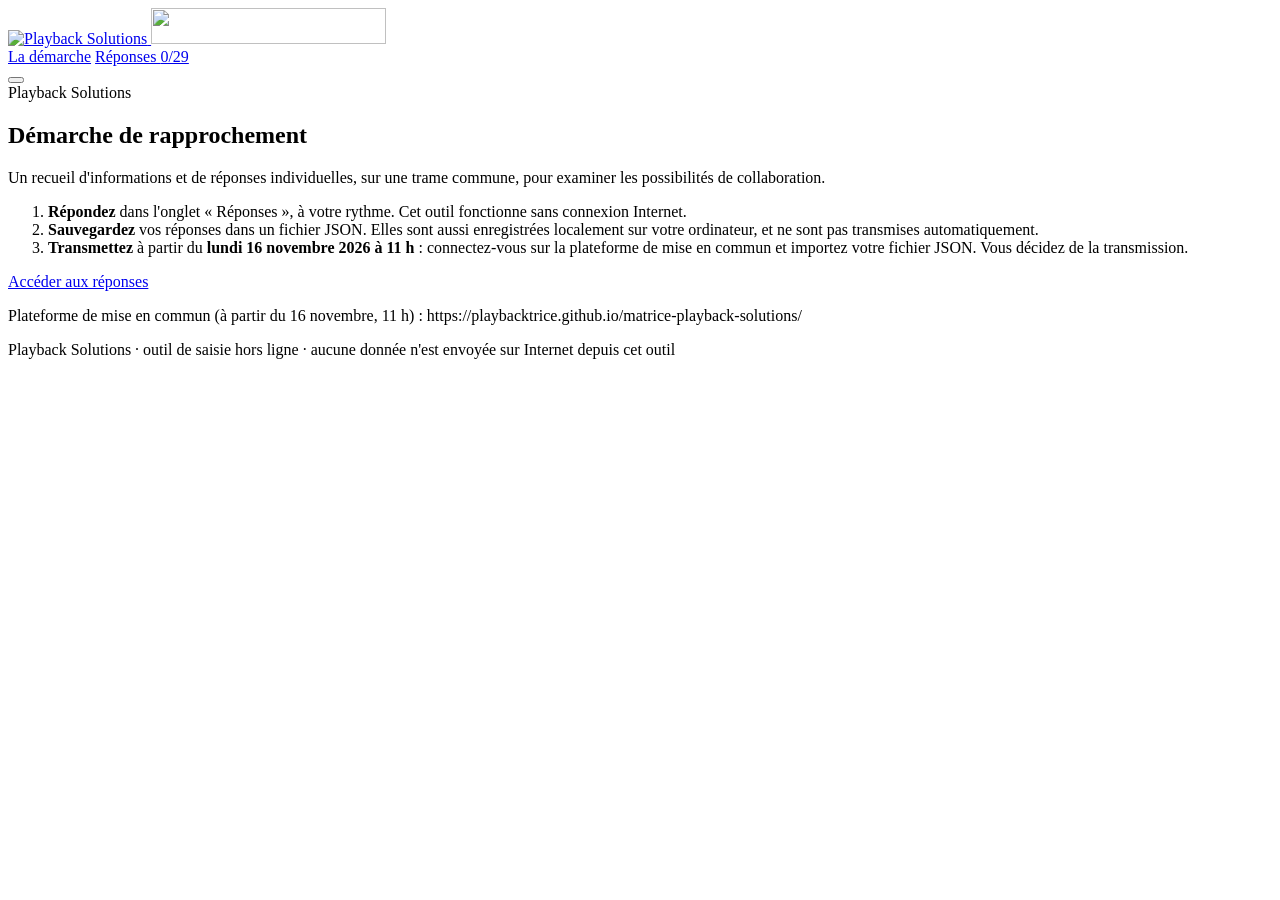
==== outil.html @ 6f0f4bdf "V2 : outil de saisie hors ligne (ZIP), sauvegarde automatique JSON, 5 champs facultatifs, comparaiso" ====
<!doctype html>
<html lang="fr">
<head>
<meta charset="utf-8">
<meta name="viewport" content="width=device-width,initial-scale=1">
<meta http-equiv="Content-Security-Policy" content="default-src 'none'; script-src 'unsafe-inline'; style-src 'unsafe-inline'; img-src data:; connect-src 'none'; form-action 'none'">
<title>Démarche de rapprochement — Playback Solutions</title>
<script>
  try { var t = localStorage.getItem("mps-theme"); if (t === "dark" || t === "light") document.documentElement.dataset.theme = t; } catch (e) {}
</script>
<link rel="icon" type="image/png" href="assets/favicon.png">
<link rel="stylesheet" href="styles.css">
</head>
<body>

<header class="top">
  <div class="wrap bar">
    <a class="brand" href="#demarche" aria-label="La démarche">
      <img src="assets/logo-noir.png" alt="Playback Solutions" class="logo logo-light" width="235" height="36">
      <img src="assets/logo-blanc.png" alt="" class="logo logo-dark" width="235" height="36" aria-hidden="true">
    </a>
    <nav class="tabs" aria-label="Sections">
      <a href="#demarche" data-v="demarche">La démarche</a>
      <a href="#reponses" data-v="reponses">Réponses <span class="count" id="progress-count">0/29</span></a>
    </nav>
    <button type="button" class="theme" id="theme-btn" aria-label="Changer de thème"></button>
  </div>
</header>

<main>
  <section class="wrap view" id="v-demarche">
    <div class="hero">
      <div class="eyebrow">Playback Solutions</div>
      <h1>Démarche de rapprochement</h1>
      <p class="lead">Un recueil d'informations et de réponses individuelles, sur une trame commune, pour examiner les possibilités de collaboration.</p>
    </div>
    <ol class="steps">
      <li><b>Répondez</b> dans l'onglet « Réponses », à votre rythme. Cet outil fonctionne sans connexion Internet.</li>
      <li><b>Sauvegardez</b> vos réponses dans un fichier JSON. Elles sont aussi enregistrées localement sur votre ordinateur, et ne sont pas transmises automatiquement.</li>
      <li><b>Transmettez</b> à partir du <b>lundi 16 novembre 2026 à 11 h</b> : connectez-vous sur la plateforme de mise en commun et importez votre fichier JSON. Vous décidez de la transmission.</li>
    </ol>
    <div class="row"><a class="btn primary" href="#reponses">Accéder aux réponses</a></div>
    <p class="muted small">Plateforme de mise en commun (à partir du 16 novembre, 11 h) : <span class="url">https://playbacktrice.github.io/matrice-playback-solutions/</span></p>
  </section>

  <section class="wrap view" id="v-reponses" hidden>
    <div class="idbox">
      <label><span class="lab">Nom</span><input id="p-name" type="text" maxlength="120" autocomplete="name" placeholder="Prénom Nom"></label>
      <label><span class="lab">Structure</span><input id="p-structure" type="text" maxlength="120" autocomplete="organization" placeholder="Société"></label>
    </div>

    <div class="savepanel" aria-label="Sauvegarde">
      <p class="st-line" id="st-local" role="status"></p>
      <p class="st-line" id="st-file" role="status"></p>
      <div class="row" id="st-actions"></div>
      <input type="file" id="import-file" accept=".json,application/json" hidden>
      <div id="import-confirm" class="confirm" hidden></div>
      <p class="msg" id="save-msg" role="status" aria-live="polite"></p>
    </div>

    <div class="layout">
      <nav class="toc" id="toc" aria-label="Sommaire"></nav>
      <div class="cats-body" id="trame-body"></div>
    </div>
    <div class="row" id="clear-row"></div>
  </section>
</main>

<footer class="wrap foot">Playback Solutions · outil de saisie hors ligne · aucune donnée n'est envoyée sur Internet depuis cet outil</footer>

<script src="trame.js"></script>
<script src="questionnaire.js"></script>
</body>
</html>
---- styles.css ----
/* Matrice Playback Solutions — version simple (réponses locales) */
:root{
  --bg:#f3f4f2; --surface:#ffffff; --sunk:#e8eae6; --line:#d5d9d3;
  --fg:#18201f; --muted:#5d6763; --accent:#0e6a64; --accent-fg:#ffffff; --accent-soft:#d9ece9;
  --warn:#9a5b00; --danger:#a3312b; --ok:#2f7a3a; --ai:#6b4fbf; --ai-soft:#ece7fb;
  --c1:#2f5fa8; --c2:#0e6a64; --c3:#8a4fa0; --c4:#a2611b; --c5:#5d6763;
  --font:system-ui,-apple-system,"Segoe UI",Roboto,"Helvetica Neue",Arial,sans-serif;
  --mono:ui-monospace,"SFMono-Regular",Menlo,Consolas,monospace;
  color-scheme:light;
}
:root[data-theme="dark"]{
  --bg:#121615; --surface:#1a201f; --sunk:#0d1110; --line:#2c3533;
  --fg:#e6ebe9; --muted:#9aa6a2; --accent:#4fbdb3; --accent-fg:#0b1312; --accent-soft:#18322f;
  --warn:#e2a54a; --danger:#ef7f77; --ok:#7ccf88; --ai:#b4a0f0; --ai-soft:#2a2440;
  --c1:#7ea6ea; --c2:#4fbdb3; --c3:#c592d8; --c4:#e2a54a; --c5:#9aa6a2; color-scheme:dark;
}
@media (prefers-color-scheme: dark){:root:not([data-theme="light"]){
  --bg:#121615; --surface:#1a201f; --sunk:#0d1110; --line:#2c3533;
  --fg:#e6ebe9; --muted:#9aa6a2; --accent:#4fbdb3; --accent-fg:#0b1312; --accent-soft:#18322f;
  --warn:#e2a54a; --danger:#ef7f77; --ok:#7ccf88; --ai:#b4a0f0; --ai-soft:#2a2440;
  --c1:#7ea6ea; --c2:#4fbdb3; --c3:#c592d8; --c4:#e2a54a; --c5:#9aa6a2; color-scheme:dark}}
*{box-sizing:border-box}
[hidden]{display:none!important}
html,body{margin:0}
body{background:var(--bg);color:var(--fg);font:16px/1.6 var(--font)}
.wrap{max-width:1120px;margin:0 auto;padding-left:max(20px,env(safe-area-inset-left,0px));padding-right:max(20px,env(safe-area-inset-right,0px))}
h1,h2,h3{margin:0;text-wrap:balance}
h1{font-size:clamp(30px,4vw,42px);line-height:1.1;letter-spacing:-.015em}
h2{font-size:24px;line-height:1.25}
h3{font-size:17px;line-height:1.3}
p{margin:0}
.muted{color:var(--muted)} .small{font-size:13px}
a{color:var(--accent)}
:focus-visible{outline:2px solid var(--accent);outline-offset:2px}

/* En-tête */
header.top{background:var(--surface);border-bottom:1px solid var(--line);position:sticky;top:0;z-index:10}
.bar{display:flex;align-items:center;gap:20px;min-height:64px;flex-wrap:wrap;padding-block:8px}
.brand{display:flex;align-items:center;text-decoration:none;color:var(--fg)}
.logo{height:36px;width:auto;display:block}
.logo-dark{display:none}
:root[data-theme="dark"] .logo-light{display:none}
:root[data-theme="dark"] .logo-dark{display:block}
@media (prefers-color-scheme: dark){
  :root:not([data-theme="light"]) .logo-light{display:none}
  :root:not([data-theme="light"]) .logo-dark{display:block}}
.tabs{display:flex;gap:4px;flex:1;flex-wrap:wrap}
.tabs a{color:var(--muted);text-decoration:none;font-weight:500;font-size:15px;padding:8px 12px;border-radius:8px}
.tabs a:hover{color:var(--fg);background:var(--sunk)}
.tabs a[aria-current="page"]{color:var(--fg);background:var(--accent-soft)}
.count{font:500 12px var(--mono);background:var(--sunk);border-radius:6px;padding:1px 6px;margin-left:4px}
.theme{border:1px solid var(--line);background:var(--surface);color:var(--fg);border-radius:8px;padding:7px 12px;font:inherit;font-size:14px;cursor:pointer}

main .view{padding-block:36px 56px;display:flex;flex-direction:column;gap:32px}

/* Boutons */
.btn{display:inline-flex;align-items:center;justify-content:center;gap:8px;font:600 15px var(--font);border-radius:9px;padding:10px 18px;cursor:pointer;border:1px solid var(--line);background:var(--surface);color:var(--fg);text-decoration:none}
.btn.primary{background:var(--accent);border-color:var(--accent);color:var(--accent-fg)}
.btn.danger{color:var(--danger);border-color:currentColor;background:transparent}
.btn.danger.solid{background:var(--danger);color:#fff;border-color:var(--danger)}
.btn[disabled]{opacity:.5;cursor:not-allowed}
.row{display:flex;gap:14px;align-items:center;flex-wrap:wrap}

/* Accueil */
.hero{display:flex;flex-direction:column;gap:16px;max-width:760px}
.eyebrow{font:500 12px var(--mono);letter-spacing:.1em;text-transform:uppercase;color:var(--muted)}
.lead{font-size:18px;color:var(--muted);max-width:66ch}
.date{font-size:15px;color:var(--muted)} .date b{color:var(--fg)}
.grid3{display:grid;grid-template-columns:repeat(auto-fit,minmax(min(100%,280px),1fr));gap:16px}
.step{background:var(--surface);border:1px solid var(--line);border-radius:12px;padding:18px 20px;display:flex;flex-direction:column;gap:8px}
.step .n{font:600 13px var(--mono);color:var(--accent)}
.step p{color:var(--muted);font-size:15px}
.prose{display:flex;flex-direction:column;gap:12px;max-width:760px}
.cats{list-style:none;margin:0;padding:0;display:grid;grid-template-columns:repeat(auto-fit,minmax(min(100%,340px),1fr));gap:10px}
.cats li{border-left:4px solid var(--cc);background:var(--surface);border-radius:8px;padding:10px 14px}
.cats li b{display:block}
.cats li span{font-size:14px;color:var(--muted)}
.notes{display:grid;grid-template-columns:repeat(auto-fit,minmax(min(100%,420px),1fr));gap:16px}
.note{background:var(--surface);border:1px solid var(--line);border-radius:12px;padding:18px 20px;display:flex;flex-direction:column;gap:10px}
.note ul{margin:0;padding-left:18px;display:flex;flex-direction:column;gap:6px;font-size:15px}
.note.ai{border-color:var(--ai);background:var(--ai-soft)}
.ai-badge{display:inline-block;font:700 11px var(--mono);letter-spacing:.06em;color:#fff;background:var(--ai);border-radius:5px;padding:1px 6px;vertical-align:2px}
:root[data-theme="dark"] .ai-badge{color:#1a1430}
@media (prefers-color-scheme: dark){:root:not([data-theme="light"]) .ai-badge{color:#1a1430}}

/* Trame */
.namebox{background:var(--surface);border:1px solid var(--line);border-radius:12px;padding:16px 20px;display:flex;flex-direction:column;gap:6px;max-width:760px}
.namebox label{font-weight:600}
input[type=text],textarea{font:inherit;color:var(--fg);background:var(--bg);border:1px solid var(--line);border-radius:8px;padding:10px 12px;width:100%}
textarea{min-height:120px;resize:vertical;line-height:1.55}
input.missing{border-color:var(--warn)}
.savebar{font-size:14px;color:var(--muted);min-height:22px;margin-top:-16px}
#savebar.err{color:var(--danger);font-weight:600}
.reminder{color:var(--muted)}
.reminder a{color:var(--muted)}
.layout{display:grid;grid-template-columns:250px minmax(0,1fr);gap:32px;align-items:start}
.toc{position:sticky;top:84px;display:flex;flex-direction:column;gap:14px;font-size:14px}
.toc .tc{display:flex;flex-direction:column;gap:2px}
.toc .tc>a{font-weight:600;color:var(--fg);text-decoration:none;border-left:3px solid var(--cc);padding-left:8px}
.toc .tc small{color:var(--muted);padding-left:11px;font-family:var(--mono)}
.toc .ti{display:block;color:var(--muted);text-decoration:none;padding:2px 0 2px 11px;white-space:nowrap;overflow:hidden;text-overflow:ellipsis}
.toc .ti.done::before{content:"● ";color:var(--cc)}
.toc .ti:not(.done)::before{content:"○ ";color:var(--line)}
.toc .ti:hover{color:var(--fg)}
.cats-body{display:flex;flex-direction:column;gap:40px;min-width:0}
.cat{display:flex;flex-direction:column;gap:16px;scroll-margin-top:84px}
.cat>header{border-top:4px solid var(--cc);padding-top:12px;display:flex;flex-direction:column;gap:6px}
.cat .num{font:600 13px var(--mono);color:var(--cc);letter-spacing:.06em}
.cat .intro{color:var(--muted);max-width:72ch}
.q{background:var(--surface);border:1px solid var(--line);border-radius:12px;padding:16px 18px;display:flex;flex-direction:column;gap:8px;scroll-margin-top:84px}
.q label{display:flex;flex-direction:column;gap:2px}
.q .qt{font-weight:600}
.q .qh{font-size:14px;color:var(--muted)}
.q .qm{font:12px var(--mono);color:var(--muted);text-align:right}

/* Fichier */
.cards2{display:grid;grid-template-columns:repeat(auto-fit,minmax(min(100%,420px),1fr));gap:16px}
.card{background:var(--surface);border:1px solid var(--line);border-radius:12px;padding:18px 20px;display:flex;flex-direction:column;gap:12px;align-items:flex-start}
.danger-zone{max-width:760px}
.msg{font-size:14px;min-height:20px}
.msg.ok{color:var(--ok)} .msg.err{color:var(--danger)}
.confirm{border:1px solid var(--warn);border-radius:10px;padding:12px 14px;display:flex;flex-direction:column;gap:10px;font-size:15px;width:100%}
.foot{padding-block:20px 32px;font-size:13px;color:var(--muted);border-top:1px solid var(--line)}

@media (max-width:860px){.layout{grid-template-columns:1fr}.toc{position:static;display:none}}
@media (prefers-reduced-motion:no-preference){html{scroll-behavior:smooth}}

/* Mise en commun */
.row.between{justify-content:space-between}
.stack{display:flex;flex-direction:column;gap:16px;min-width:0}
.btn.small{padding:6px 12px;font-size:14px}
.card.wide{align-items:stretch}
.card.auth{max-width:440px}
.card.auth label{display:flex;flex-direction:column;gap:4px;width:100%}
.card.auth input{width:100%}
.lab{font:500 12px var(--mono);letter-spacing:.06em;text-transform:uppercase;color:var(--muted)}
input[type=email],input[type=password],select{font:inherit;color:var(--fg);background:var(--bg);border:1px solid var(--line);border-radius:8px;padding:9px 12px;max-width:100%}
.banner{border:1px solid var(--line);background:var(--sunk);border-radius:10px;padding:12px 14px;font-size:15px}
.banner.warn{color:var(--warn);border-color:currentColor;background:transparent}
.banner.ok{color:var(--ok);border-color:currentColor;background:transparent}
.banner.error{color:var(--danger);border-color:currentColor;background:transparent;display:flex;gap:12px;align-items:center;justify-content:space-between;flex-wrap:wrap}
.msg.warn{color:var(--warn)}
.ok-txt{color:var(--ok)}
.check{display:flex;gap:8px;align-items:flex-start;font-size:15px}
.pre{white-space:pre-wrap;overflow-wrap:anywhere}
.preview{display:flex;flex-direction:column;gap:14px;max-height:60vh;overflow:auto;border:1px solid var(--line);border-radius:10px;padding:14px;background:var(--bg)}
.pv-cat{border-left:4px solid var(--cc);padding-left:12px;display:flex;flex-direction:column;gap:10px}
.pv-cat h4{margin:0;color:var(--cc)}
.pv-item{display:flex;flex-direction:column;gap:2px;font-size:15px}
.subtabs{display:flex;gap:6px;border-bottom:1px solid var(--line)}
.subtabs button{font:600 15px var(--font);background:none;border:0;border-bottom:3px solid transparent;color:var(--muted);padding:8px 12px;cursor:pointer}
.subtabs button[aria-selected="true"]{color:var(--fg);border-color:var(--accent)}
.filters-card{gap:10px}
.cmp-cat{border-top:4px solid var(--cc);padding-top:10px;margin-top:8px}
.cmp{background:var(--surface);border:1px solid var(--line);border-left:4px solid var(--cc);border-radius:10px;padding:14px 16px;display:flex;flex-direction:column;gap:10px}
.cmp-grid{display:grid;grid-template-columns:repeat(auto-fit,minmax(min(100%,260px),1fr));gap:12px}
.cmp-cell{background:var(--bg);border-radius:8px;padding:10px 12px;display:flex;flex-direction:column;gap:4px;min-width:0;font-size:15px}
.cmp-cell .who{font-weight:600;font-size:14px;color:var(--cc)}
.card.syn{align-items:stretch}
.filters{display:flex;gap:6px;flex-wrap:wrap}
.chip{font:500 14px var(--font);border:1px solid var(--line);background:var(--surface);color:var(--muted);border-radius:999px;padding:5px 14px;cursor:pointer}
.chip[aria-pressed="true"]{background:var(--fg);color:var(--bg);border-color:var(--fg)}
.syn-q{border:1px solid var(--ai);background:var(--ai-soft);border-radius:8px;padding:10px 12px;display:flex;flex-direction:column;gap:6px;font-size:15px}
.syn-q-head{font-weight:600;font-size:14px}
.card.syn h4{margin:0}
details.older>summary,details.admin-note>summary{cursor:pointer;font-weight:600}
details.older{display:flex;flex-direction:column;gap:12px}
details.admin-note{align-items:stretch}

/* Version 2 : accueil simplifié, identification, sauvegarde intégrée, champs facultatifs */
.steps{margin:0;padding-left:22px;display:flex;flex-direction:column;gap:12px;max-width:66ch;font-size:17px}
.steps li{padding-left:4px}
.url{font-family:var(--mono);font-size:13px;overflow-wrap:anywhere;user-select:all}
.idbox{display:grid;grid-template-columns:repeat(auto-fit,minmax(min(100%,260px),1fr));gap:12px;max-width:760px}
.idbox label{display:flex;flex-direction:column;gap:4px}
.savepanel{position:sticky;top:64px;z-index:5;background:var(--surface);border:1px solid var(--line);border-radius:12px;padding:12px 16px;display:flex;flex-direction:column;gap:6px}
.st-line{margin:0;font-size:14px;color:var(--muted)}
.st-line:empty{display:none}
.st-line.ok{color:var(--ok)}
.st-line.warn{color:var(--warn)}
.st-line.err{color:var(--danger);font-weight:600}
.savepanel .row{gap:8px;margin-top:4px}
.btn.link{border:0;background:none;padding:6px 4px;color:var(--muted);text-decoration:underline;font-weight:500}
.btn.link.danger{color:var(--danger)}
textarea.short{min-height:80px}
.opt{font-weight:400;color:var(--muted);font-size:14px}
.q-optional{border-style:dashed}
.cat-optional>header{border-top-style:dashed}
.toc .ti.opt{font-style:italic}
@media (max-width:860px){.savepanel{position:static}}
.cmp-head{display:grid;gap:12px;position:sticky;top:64px;z-index:4;background:var(--bg);padding:8px 16px 8px 20px;border-bottom:1px solid var(--line)}
.cmp-head-cell{font-weight:700}
.cmp-optional{border-style:dashed}
.cmp-nav{margin-top:4px}
.rescue{border:1px solid var(--warn);border-radius:12px;padding:14px 16px;display:flex;flex-direction:column;gap:10px;align-items:flex-start;max-width:760px}
.dl-row{display:flex;gap:14px;align-items:center;flex-wrap:wrap}
@media (min-width:701px){.cmp-cell .who{display:none}}
@media (max-width:700px){.cmp-grid{grid-template-columns:1fr !important}.cmp-head{display:none}}
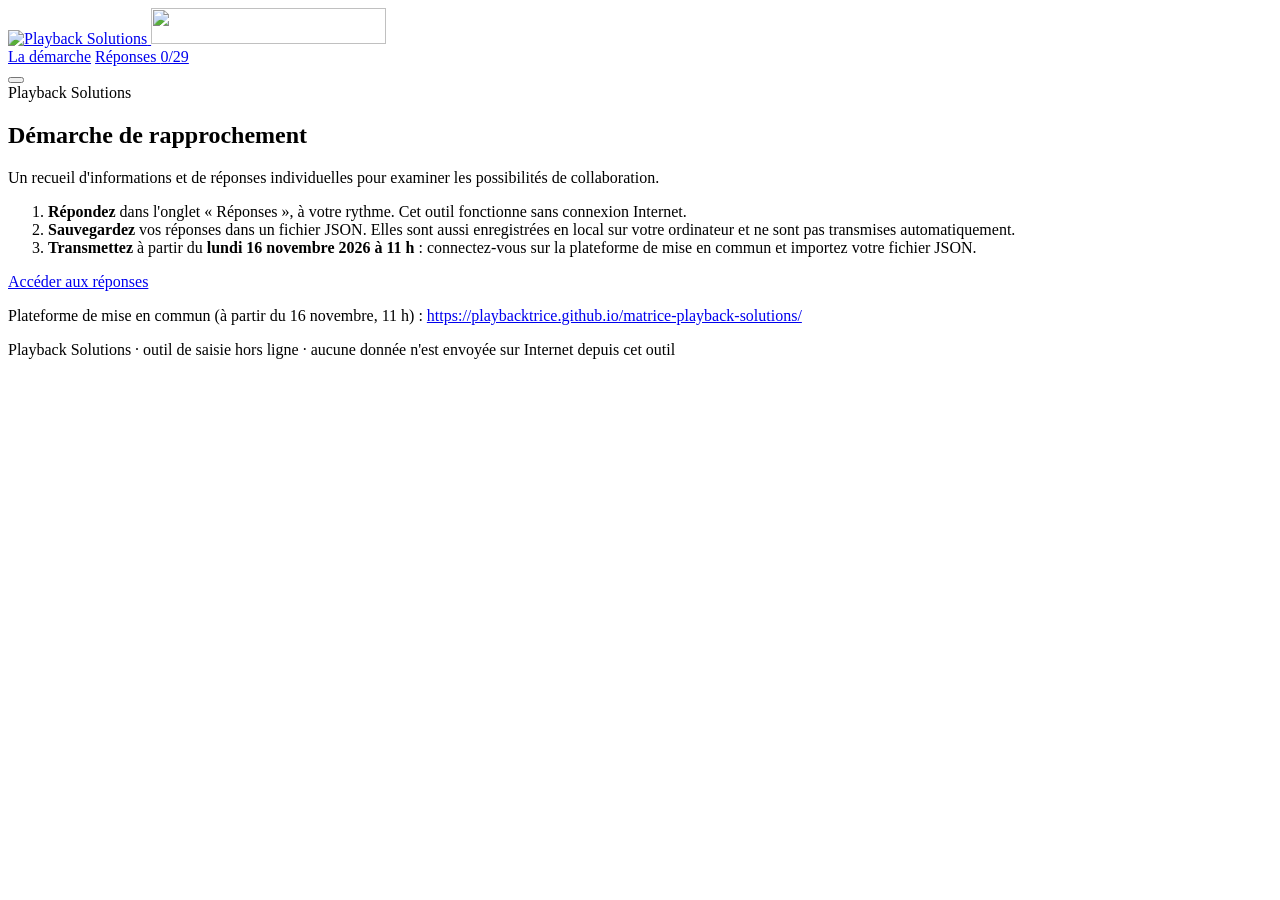
==== commit 692607f0: "Outil hors ligne : textes, lien cliquable, indicateurs simplifiés, bouton « Télécharger une sauvegar" ====
--- a/outil.html
+++ b/outil.html
@@ -32,15 +32,15 @@
     <div class="hero">
       <div class="eyebrow">Playback Solutions</div>
       <h1>Démarche de rapprochement</h1>
-      <p class="lead">Un recueil d'informations et de réponses individuelles, sur une trame commune, pour examiner les possibilités de collaboration.</p>
+      <p class="lead">Un recueil d'informations et de réponses individuelles pour examiner les possibilités de collaboration.</p>
     </div>
     <ol class="steps">
       <li><b>Répondez</b> dans l'onglet « Réponses », à votre rythme. Cet outil fonctionne sans connexion Internet.</li>
-      <li><b>Sauvegardez</b> vos réponses dans un fichier JSON. Elles sont aussi enregistrées localement sur votre ordinateur, et ne sont pas transmises automatiquement.</li>
-      <li><b>Transmettez</b> à partir du <b>lundi 16 novembre 2026 à 11 h</b> : connectez-vous sur la plateforme de mise en commun et importez votre fichier JSON. Vous décidez de la transmission.</li>
+      <li><b>Sauvegardez</b> vos réponses dans un fichier JSON. Elles sont aussi enregistrées en local sur votre ordinateur et ne sont pas transmises automatiquement.</li>
+      <li><b>Transmettez</b> à partir du <b>lundi 16 novembre 2026 à 11 h</b> : connectez-vous sur la plateforme de mise en commun et importez votre fichier JSON.</li>
     </ol>
     <div class="row"><a class="btn primary" href="#reponses">Accéder aux réponses</a></div>
-    <p class="muted small">Plateforme de mise en commun (à partir du 16 novembre, 11 h) : <span class="url">https://playbacktrice.github.io/matrice-playback-solutions/</span></p>
+    <p class="muted small">Plateforme de mise en commun (à partir du 16 novembre, 11 h) : <a class="url" href="https://playbacktrice.github.io/matrice-playback-solutions/" target="_blank" rel="noopener noreferrer">https://playbacktrice.github.io/matrice-playback-solutions/</a></p>
   </section>
 
   <section class="wrap view" id="v-reponses" hidden>
@@ -50,8 +50,7 @@
     </div>
 
     <div class="savepanel" aria-label="Sauvegarde">
-      <p class="st-line" id="st-local" role="status"></p>
-      <p class="st-line" id="st-file" role="status"></p>
+      <p class="st-alert" id="st-alert" role="status" aria-live="polite"></p>
       <div class="row" id="st-actions"></div>
       <input type="file" id="import-file" accept=".json,application/json" hidden>
       <div id="import-confirm" class="confirm" hidden></div>
--- a/styles.css
+++ b/styles.css
@@ -196,3 +196,8 @@
 .dl-row{display:flex;gap:14px;align-items:center;flex-wrap:wrap}
 @media (min-width:701px){.cmp-cell .who{display:none}}
 @media (max-width:700px){.cmp-grid{grid-template-columns:1fr !important}.cmp-head{display:none}}
+.st-alert{margin:0;font-weight:600;font-size:15px;border-radius:8px;padding:8px 12px}
+.st-alert:empty{display:none}
+.st-alert.warn{color:var(--warn);background:transparent;border:1px solid currentColor}
+.st-alert.ok{color:var(--ok);border:1px solid currentColor}
+.st-line b{color:var(--fg);font-weight:600}
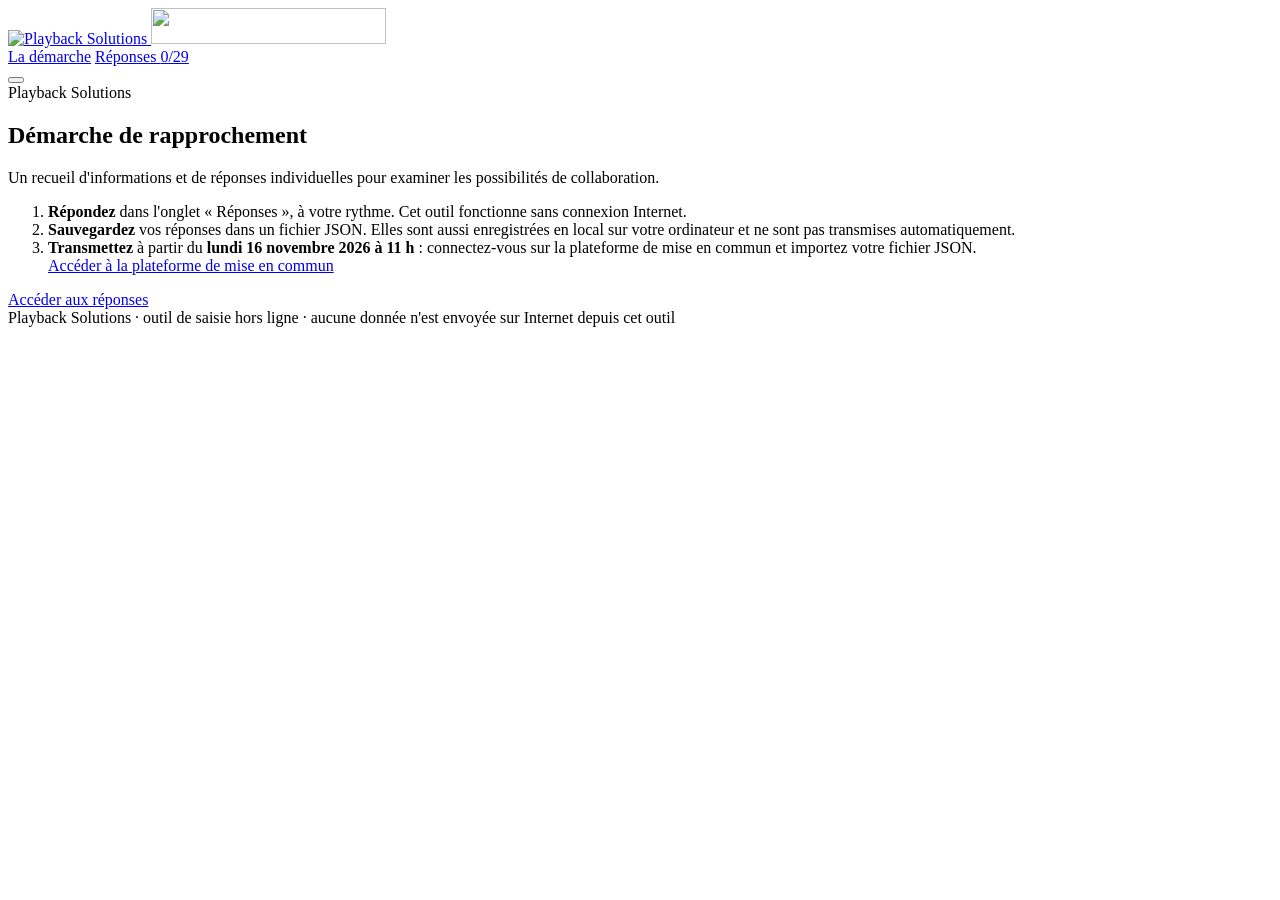
==== commit 7843607c: "Outil hors ligne : bouton « Accéder à la plateforme de mise en commun » dans le point 3 Co-Authored-" ====
--- a/outil.html
+++ b/outil.html
@@ -37,10 +37,10 @@
     <ol class="steps">
       <li><b>Répondez</b> dans l'onglet « Réponses », à votre rythme. Cet outil fonctionne sans connexion Internet.</li>
       <li><b>Sauvegardez</b> vos réponses dans un fichier JSON. Elles sont aussi enregistrées en local sur votre ordinateur et ne sont pas transmises automatiquement.</li>
-      <li><b>Transmettez</b> à partir du <b>lundi 16 novembre 2026 à 11 h</b> : connectez-vous sur la plateforme de mise en commun et importez votre fichier JSON.</li>
+      <li><b>Transmettez</b> à partir du <b>lundi 16 novembre 2026 à 11 h</b> : connectez-vous sur la plateforme de mise en commun et importez votre fichier JSON.
+        <div class="step-action"><a class="btn primary" href="https://playbacktrice.github.io/matrice-playback-solutions/" target="_blank" rel="noopener noreferrer">Accéder à la plateforme de mise en commun</a></div></li>
     </ol>
     <div class="row"><a class="btn primary" href="#reponses">Accéder aux réponses</a></div>
-    <p class="muted small">Plateforme de mise en commun (à partir du 16 novembre, 11 h) : <a class="url" href="https://playbacktrice.github.io/matrice-playback-solutions/" target="_blank" rel="noopener noreferrer">https://playbacktrice.github.io/matrice-playback-solutions/</a></p>
   </section>
 
   <section class="wrap view" id="v-reponses" hidden>
--- a/styles.css
+++ b/styles.css
@@ -201,3 +201,4 @@
 .st-alert.warn{color:var(--warn);background:transparent;border:1px solid currentColor}
 .st-alert.ok{color:var(--ok);border:1px solid currentColor}
 .st-line b{color:var(--fg);font-weight:600}
+.step-action{margin-top:10px}
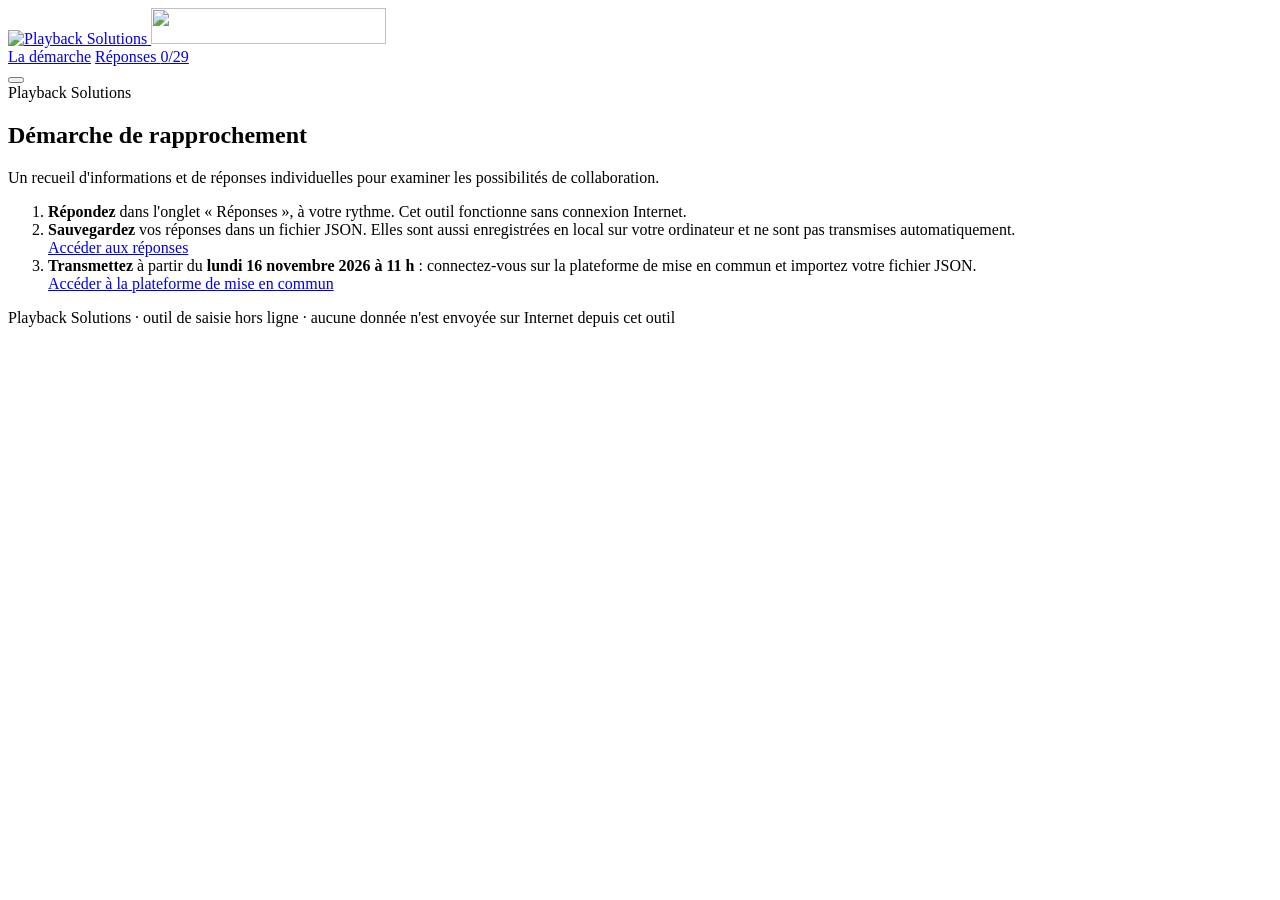
==== commit 8679dcca: "Outil hors ligne : bouton « Accéder aux réponses » dans le point 2, nomenclature « fichier JSON » un" ====
--- a/outil.html
+++ b/outil.html
@@ -36,11 +36,11 @@
     </div>
     <ol class="steps">
       <li><b>Répondez</b> dans l'onglet « Réponses », à votre rythme. Cet outil fonctionne sans connexion Internet.</li>
-      <li><b>Sauvegardez</b> vos réponses dans un fichier JSON. Elles sont aussi enregistrées en local sur votre ordinateur et ne sont pas transmises automatiquement.</li>
+      <li><b>Sauvegardez</b> vos réponses dans un fichier JSON. Elles sont aussi enregistrées en local sur votre ordinateur et ne sont pas transmises automatiquement.
+        <div class="step-action"><a class="btn primary" href="#reponses">Accéder aux réponses</a></div></li>
       <li><b>Transmettez</b> à partir du <b>lundi 16 novembre 2026 à 11 h</b> : connectez-vous sur la plateforme de mise en commun et importez votre fichier JSON.
         <div class="step-action"><a class="btn primary" href="https://playbacktrice.github.io/matrice-playback-solutions/" target="_blank" rel="noopener noreferrer">Accéder à la plateforme de mise en commun</a></div></li>
     </ol>
-    <div class="row"><a class="btn primary" href="#reponses">Accéder aux réponses</a></div>
   </section>
 
   <section class="wrap view" id="v-reponses" hidden>
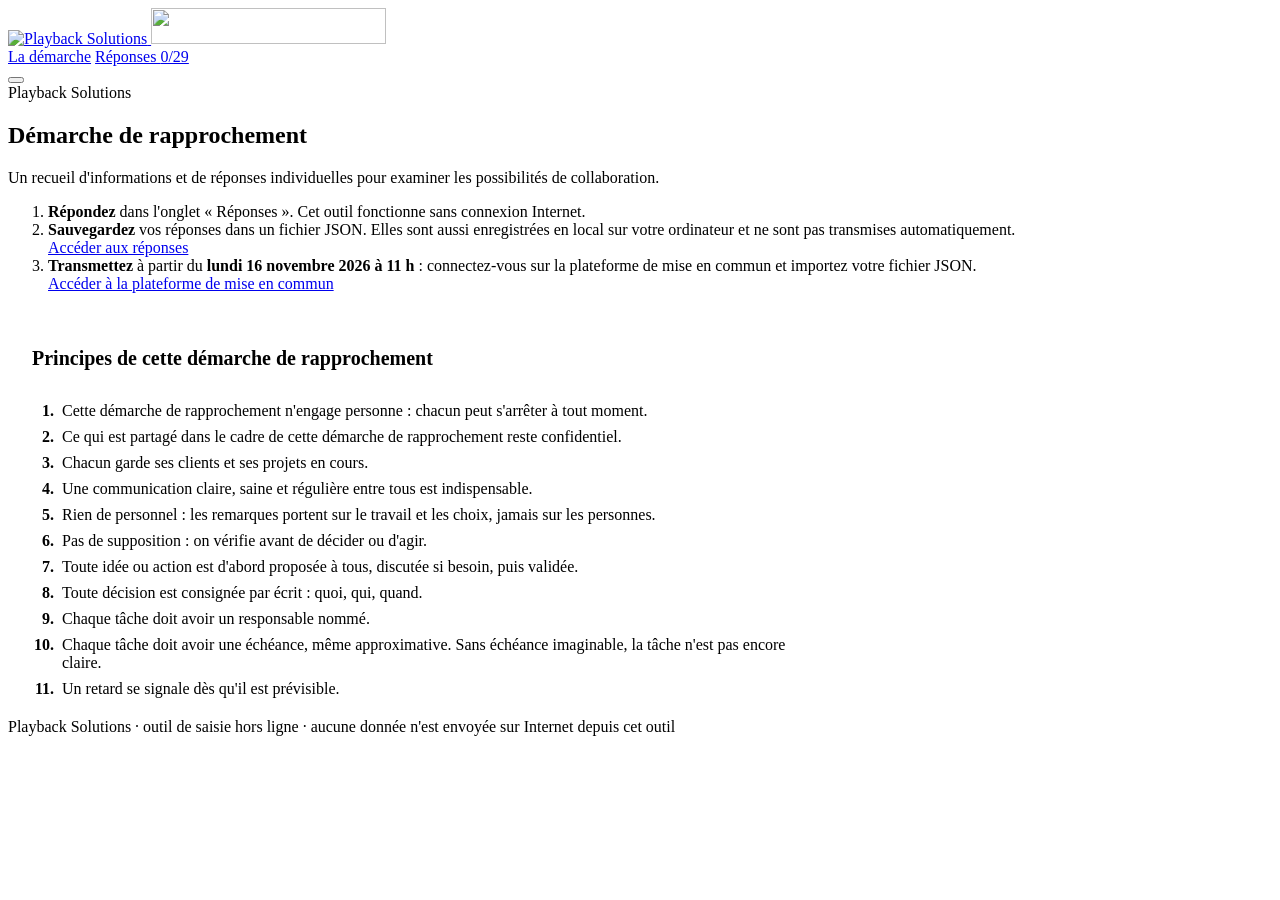
==== commit 19845fb0: "Outil hors ligne : texte de l'étape 1 et principes de la démarche Co-Authored-By: Claude Opus 5.5 <n" ====
--- a/outil.html
+++ b/outil.html
@@ -10,6 +10,14 @@
 </script>
 <link rel="icon" type="image/png" href="assets/favicon.png">
 <link rel="stylesheet" href="styles.css">
+<style>
+  .principes{background:var(--surface);border:1px solid var(--line);border-radius:12px;padding:20px 24px;display:flex;flex-direction:column;gap:14px;max-width:760px}
+  .principes h2{font-size:20px;line-height:1.3}
+  .principes ol{margin:0;padding-left:26px;display:flex;flex-direction:column;gap:8px;font-size:16px}
+  .principes li{padding-left:4px}
+  .principes li::marker{color:var(--accent);font-weight:600;font-variant-numeric:tabular-nums}
+  @media (max-width:600px){.principes{padding:16px 18px}.principes ol{padding-left:22px}}
+</style>
 </head>
 <body>
 
@@ -35,12 +43,28 @@
       <p class="lead">Un recueil d'informations et de réponses individuelles pour examiner les possibilités de collaboration.</p>
     </div>
     <ol class="steps">
-      <li><b>Répondez</b> dans l'onglet « Réponses », à votre rythme. Cet outil fonctionne sans connexion Internet.</li>
+      <li><b>Répondez</b> dans l'onglet « Réponses ». Cet outil fonctionne sans connexion Internet.</li>
       <li><b>Sauvegardez</b> vos réponses dans un fichier JSON. Elles sont aussi enregistrées en local sur votre ordinateur et ne sont pas transmises automatiquement.
         <div class="step-action"><a class="btn primary" href="#reponses">Accéder aux réponses</a></div></li>
       <li><b>Transmettez</b> à partir du <b>lundi 16 novembre 2026 à 11 h</b> : connectez-vous sur la plateforme de mise en commun et importez votre fichier JSON.
-        <div class="step-action"><a class="btn primary" href="https://playbacktrice.github.io/matrice-playback-solutions/" target="_blank" rel="noopener noreferrer">Accéder à la plateforme de mise en commun</a></div></li>
+        <div class="step-action"><a class="btn primary" href="https://playbacktrice.github.io/matrice-playback-solutions/#commun" target="_blank" rel="noopener noreferrer">Accéder à la plateforme de mise en commun</a></div></li>
     </ol>
+    <section class="principes" aria-labelledby="principes-titre">
+      <h2 id="principes-titre">Principes de cette démarche de rapprochement</h2>
+      <ol>
+        <li>Cette démarche de rapprochement n'engage personne : chacun peut s'arrêter à tout moment.</li>
+        <li>Ce qui est partagé dans le cadre de cette démarche de rapprochement reste confidentiel.</li>
+        <li>Chacun garde ses clients et ses projets en cours.</li>
+        <li>Une communication claire, saine et régulière entre tous est indispensable.</li>
+        <li>Rien de personnel : les remarques portent sur le travail et les choix, jamais sur les personnes.</li>
+        <li>Pas de supposition : on vérifie avant de décider ou d'agir.</li>
+        <li>Toute idée ou action est d'abord proposée à tous, discutée si besoin, puis validée.</li>
+        <li>Toute décision est consignée par écrit : quoi, qui, quand.</li>
+        <li>Chaque tâche doit avoir un responsable nommé.</li>
+        <li>Chaque tâche doit avoir une échéance, même approximative. Sans échéance imaginable, la tâche n'est pas encore claire.</li>
+        <li>Un retard se signale dès qu'il est prévisible.</li>
+      </ol>
+    </section>
   </section>
 
   <section class="wrap view" id="v-reponses" hidden>
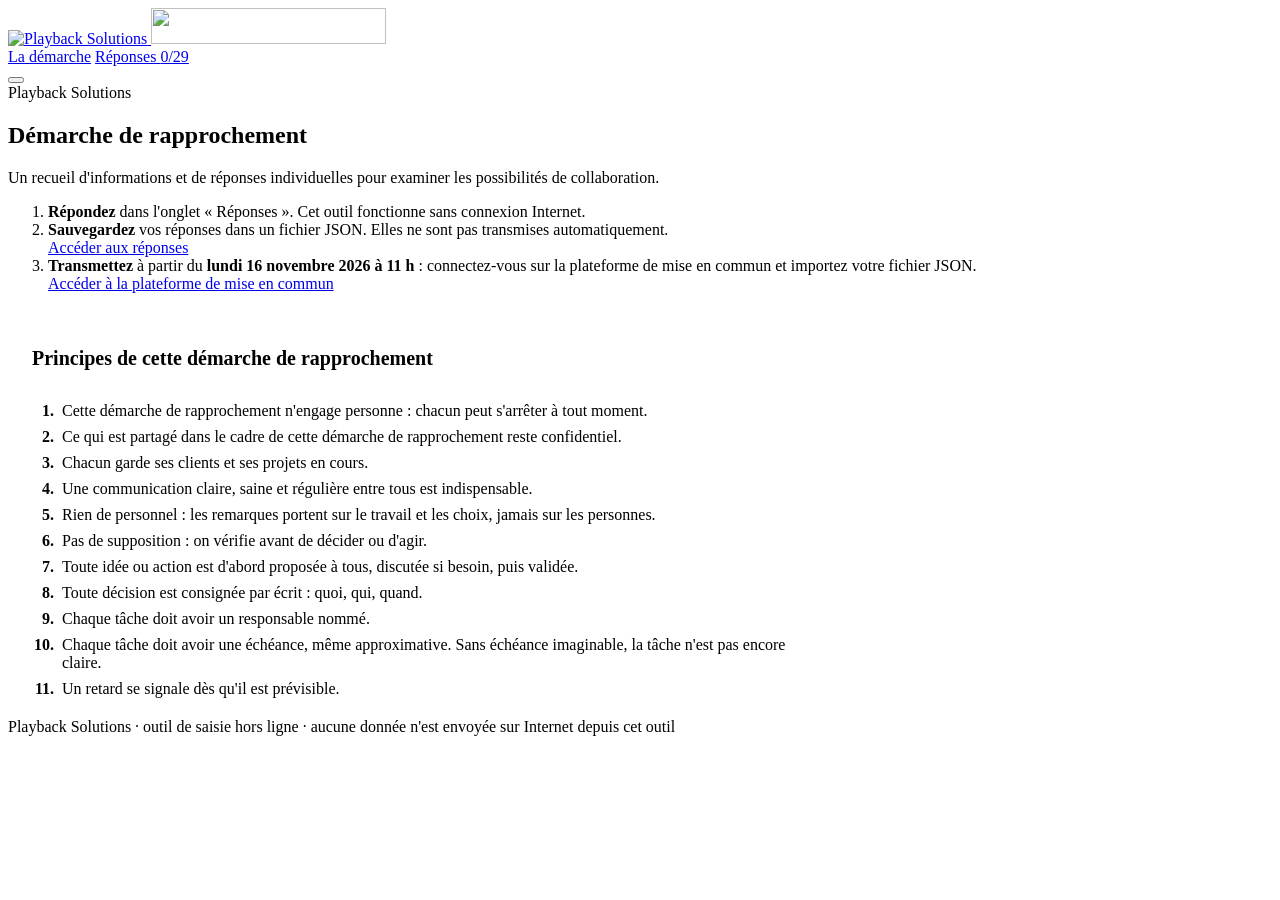
==== commit 3326dc7c: "Outil hors ligne : texte de l'étape 2 Co-Authored-By: Claude Opus 5.5 <noreply@anthropic.com> Claude" ====
--- a/outil.html
+++ b/outil.html
@@ -44,7 +44,7 @@
     </div>
     <ol class="steps">
       <li><b>Répondez</b> dans l'onglet « Réponses ». Cet outil fonctionne sans connexion Internet.</li>
-      <li><b>Sauvegardez</b> vos réponses dans un fichier JSON. Elles sont aussi enregistrées en local sur votre ordinateur et ne sont pas transmises automatiquement.
+      <li><b>Sauvegardez</b> vos réponses dans un fichier JSON. Elles ne sont pas transmises automatiquement.
         <div class="step-action"><a class="btn primary" href="#reponses">Accéder aux réponses</a></div></li>
       <li><b>Transmettez</b> à partir du <b>lundi 16 novembre 2026 à 11 h</b> : connectez-vous sur la plateforme de mise en commun et importez votre fichier JSON.
         <div class="step-action"><a class="btn primary" href="https://playbacktrice.github.io/matrice-playback-solutions/#commun" target="_blank" rel="noopener noreferrer">Accéder à la plateforme de mise en commun</a></div></li>
